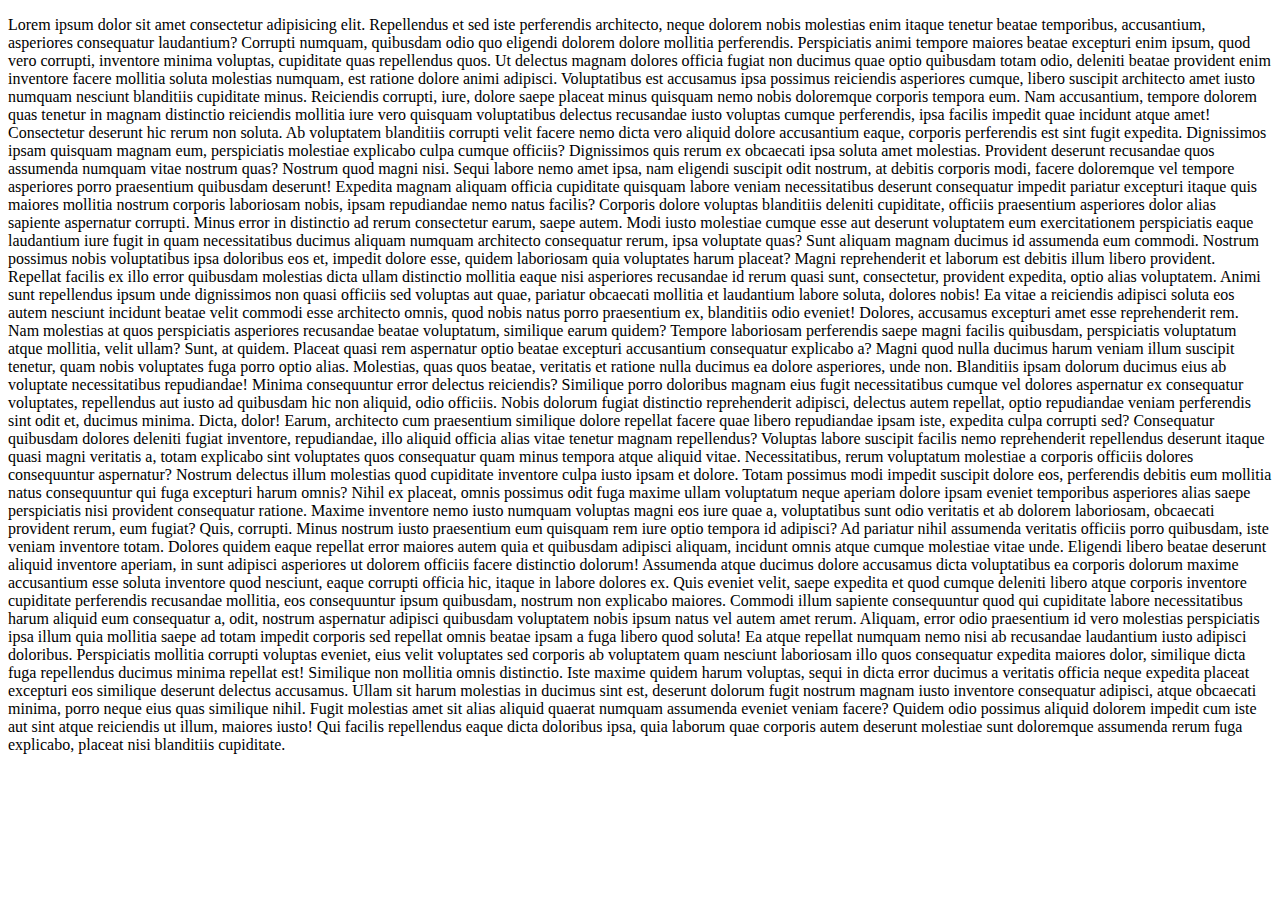
==== food.html @ bcfc35cd "first comit" ====
<!DOCTYPE html>
<html lang="en">
<head>
    <meta charset="UTF-8">
    <meta http-equiv="X-UA-Compatible" content="IE=edge">
    <meta name="viewport" content="width=device-width, initial-scale=1.0">
    <title>food website</title>
</head>
<body>
    <p>Lorem ipsum dolor sit amet consectetur adipisicing elit. Repellendus et sed iste perferendis architecto, neque dolorem nobis molestias enim itaque tenetur beatae temporibus, accusantium, asperiores consequatur laudantium? Corrupti numquam, quibusdam odio quo eligendi dolorem dolore mollitia perferendis. Perspiciatis animi tempore maiores beatae excepturi enim ipsum, quod vero corrupti, inventore minima voluptas, cupiditate quas repellendus quos. Ut delectus magnam dolores officia fugiat non ducimus quae optio quibusdam totam odio, deleniti beatae provident enim inventore facere mollitia soluta molestias numquam, est ratione dolore animi adipisci. Voluptatibus est accusamus ipsa possimus reiciendis asperiores cumque, libero suscipit architecto amet iusto numquam nesciunt blanditiis cupiditate minus. Reiciendis corrupti, iure, dolore saepe placeat minus quisquam nemo nobis doloremque corporis tempora eum. Nam accusantium, tempore dolorem quas tenetur in magnam distinctio reiciendis mollitia iure vero quisquam voluptatibus delectus recusandae iusto voluptas cumque perferendis, ipsa facilis impedit quae incidunt atque amet! Consectetur deserunt hic rerum non soluta. Ab voluptatem blanditiis corrupti velit facere nemo dicta vero aliquid dolore accusantium eaque, corporis perferendis est sint fugit expedita. Dignissimos ipsam quisquam magnam eum, perspiciatis molestiae explicabo culpa cumque officiis? Dignissimos quis rerum ex obcaecati ipsa soluta amet molestias. Provident deserunt recusandae quos assumenda numquam vitae nostrum quas? Nostrum quod magni nisi. Sequi labore nemo amet ipsa, nam eligendi suscipit odit nostrum, at debitis corporis modi, facere doloremque vel tempore asperiores porro praesentium quibusdam deserunt! Expedita magnam aliquam officia cupiditate quisquam labore veniam necessitatibus deserunt consequatur impedit pariatur excepturi itaque quis maiores mollitia nostrum corporis laboriosam nobis, ipsam repudiandae nemo natus facilis? Corporis dolore voluptas blanditiis deleniti cupiditate, officiis praesentium asperiores dolor alias sapiente aspernatur corrupti. Minus error in distinctio ad rerum consectetur earum, saepe autem. Modi iusto molestiae cumque esse aut deserunt voluptatem eum exercitationem perspiciatis eaque laudantium iure fugit in quam necessitatibus ducimus aliquam numquam architecto consequatur rerum, ipsa voluptate quas? Sunt aliquam magnam ducimus id assumenda eum commodi. Nostrum possimus nobis voluptatibus ipsa doloribus eos et, impedit dolore esse, quidem laboriosam quia voluptates harum placeat? Magni reprehenderit et laborum est debitis illum libero provident. Repellat facilis ex illo error quibusdam molestias dicta ullam distinctio mollitia eaque nisi asperiores recusandae id rerum quasi sunt, consectetur, provident expedita, optio alias voluptatem. Animi sunt repellendus ipsum unde dignissimos non quasi officiis sed voluptas aut quae, pariatur obcaecati mollitia et laudantium labore soluta, dolores nobis! Ea vitae a reiciendis adipisci soluta eos autem nesciunt incidunt beatae velit commodi esse architecto omnis, quod nobis natus porro praesentium ex, blanditiis odio eveniet! Dolores, accusamus excepturi amet esse reprehenderit rem. Nam molestias at quos perspiciatis asperiores recusandae beatae voluptatum, similique earum quidem? Tempore laboriosam perferendis saepe magni facilis quibusdam, perspiciatis voluptatum atque mollitia, velit ullam? Sunt, at quidem. Placeat quasi rem aspernatur optio beatae excepturi accusantium consequatur explicabo a? Magni quod nulla ducimus harum veniam illum suscipit tenetur, quam nobis voluptates fuga porro optio alias. Molestias, quas quos beatae, veritatis et ratione nulla ducimus ea dolore asperiores, unde non. Blanditiis ipsam dolorum ducimus eius ab voluptate necessitatibus repudiandae! Minima consequuntur error delectus reiciendis? Similique porro doloribus magnam eius fugit necessitatibus cumque vel dolores aspernatur ex consequatur voluptates, repellendus aut iusto ad quibusdam hic non aliquid, odio officiis. Nobis dolorum fugiat distinctio reprehenderit adipisci, delectus autem repellat, optio repudiandae veniam perferendis sint odit et, ducimus minima. Dicta, dolor! Earum, architecto cum praesentium similique dolore repellat facere quae libero repudiandae ipsam iste, expedita culpa corrupti sed? Consequatur quibusdam dolores deleniti fugiat inventore, repudiandae, illo aliquid officia alias vitae tenetur magnam repellendus? Voluptas labore suscipit facilis nemo reprehenderit repellendus deserunt itaque quasi magni veritatis a, totam explicabo sint voluptates quos consequatur quam minus tempora atque aliquid vitae. Necessitatibus, rerum voluptatum molestiae a corporis officiis dolores consequuntur aspernatur? Nostrum delectus illum molestias quod cupiditate inventore culpa iusto ipsam et dolore. Totam possimus modi impedit suscipit dolore eos, perferendis debitis eum mollitia natus consequuntur qui fuga excepturi harum omnis? Nihil ex placeat, omnis possimus odit fuga maxime ullam voluptatum neque aperiam dolore ipsam eveniet temporibus asperiores alias saepe perspiciatis nisi provident consequatur ratione. Maxime inventore nemo iusto numquam voluptas magni eos iure quae a, voluptatibus sunt odio veritatis et ab dolorem laboriosam, obcaecati provident rerum, eum fugiat? Quis, corrupti. Minus nostrum iusto praesentium eum quisquam rem iure optio tempora id adipisci? Ad pariatur nihil assumenda veritatis officiis porro quibusdam, iste veniam inventore totam. Dolores quidem eaque repellat error maiores autem quia et quibusdam adipisci aliquam, incidunt omnis atque cumque molestiae vitae unde. Eligendi libero beatae deserunt aliquid inventore aperiam, in sunt adipisci asperiores ut dolorem officiis facere distinctio dolorum! Assumenda atque ducimus dolore accusamus dicta voluptatibus ea corporis dolorum maxime accusantium esse soluta inventore quod nesciunt, eaque corrupti officia hic, itaque in labore dolores ex. Quis eveniet velit, saepe expedita et quod cumque deleniti libero atque corporis inventore cupiditate perferendis recusandae mollitia, eos consequuntur ipsum quibusdam, nostrum non explicabo maiores. Commodi illum sapiente consequuntur quod qui cupiditate labore necessitatibus harum aliquid eum consequatur a, odit, nostrum aspernatur adipisci quibusdam voluptatem nobis ipsum natus vel autem amet rerum. Aliquam, error odio praesentium id vero molestias perspiciatis ipsa illum quia mollitia saepe ad totam impedit corporis sed repellat omnis beatae ipsam a fuga libero quod soluta! Ea atque repellat numquam nemo nisi ab recusandae laudantium iusto adipisci doloribus. Perspiciatis mollitia corrupti voluptas eveniet, eius velit voluptates sed corporis ab voluptatem quam nesciunt laboriosam illo quos consequatur expedita maiores dolor, similique dicta fuga repellendus ducimus minima repellat est! Similique non mollitia omnis distinctio. Iste maxime quidem harum voluptas, sequi in dicta error ducimus a veritatis officia neque expedita placeat excepturi eos similique deserunt delectus accusamus. Ullam sit harum molestias in ducimus sint est, deserunt dolorum fugit nostrum magnam iusto inventore consequatur adipisci, atque obcaecati minima, porro neque eius quas similique nihil. Fugit molestias amet sit alias aliquid quaerat numquam assumenda eveniet veniam facere? Quidem odio possimus aliquid dolorem impedit cum iste aut sint atque reiciendis ut illum, maiores iusto! Qui facilis repellendus eaque dicta doloribus ipsa, quia laborum quae corporis autem deserunt molestiae sunt doloremque assumenda rerum fuga explicabo, placeat nisi blanditiis cupiditate.</p>
</body>
</html>
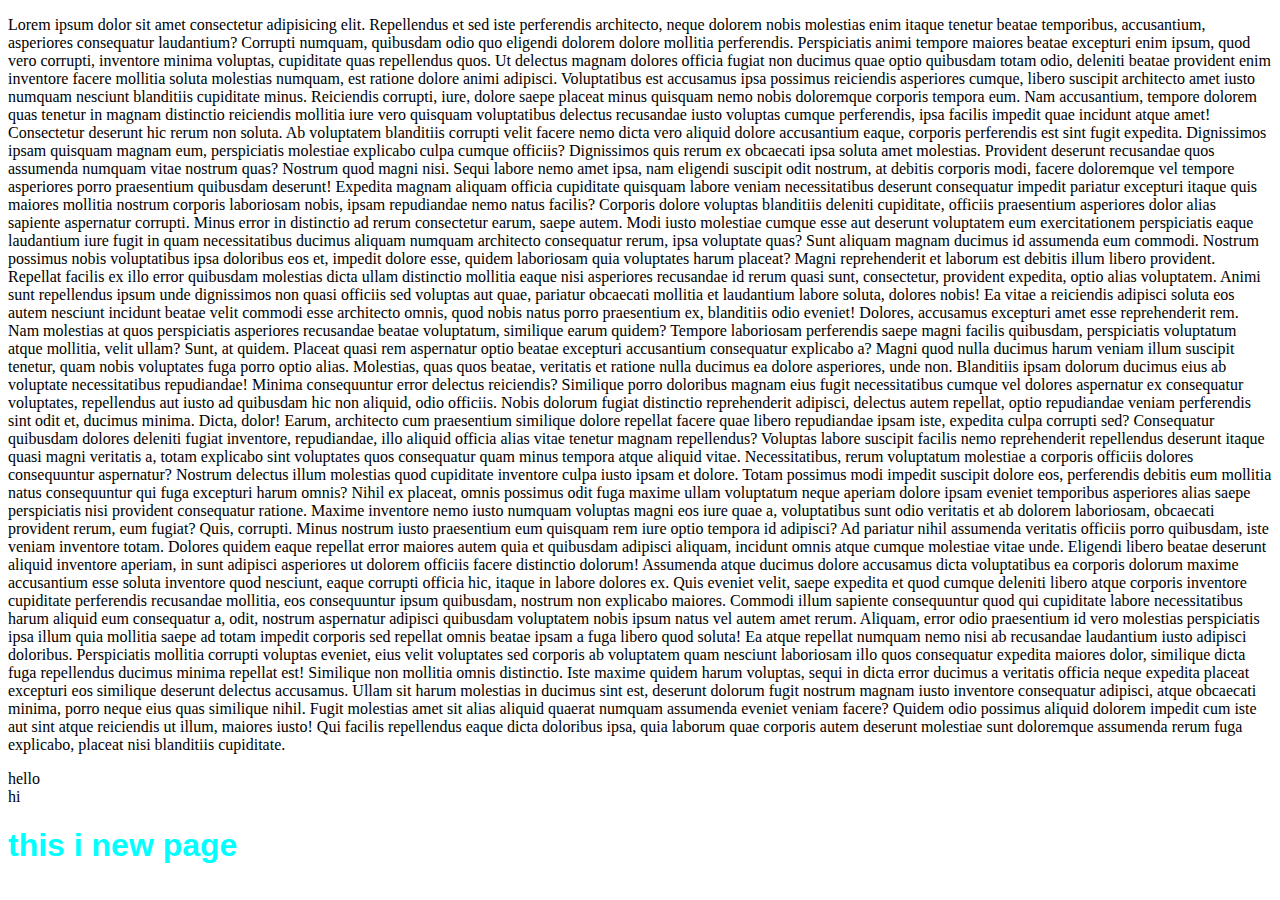
==== commit 7f4cab66: "hello" ====
--- a/food.html
+++ b/food.html
@@ -5,8 +5,15 @@
     <meta http-equiv="X-UA-Compatible" content="IE=edge">
     <meta name="viewport" content="width=device-width, initial-scale=1.0">
     <title>food website</title>
+    <link rel="stylesheet" href="style.css">
 </head>
 <body>
+    <title>this is my new tittle</title>
     <p>Lorem ipsum dolor sit amet consectetur adipisicing elit. Repellendus et sed iste perferendis architecto, neque dolorem nobis molestias enim itaque tenetur beatae temporibus, accusantium, asperiores consequatur laudantium? Corrupti numquam, quibusdam odio quo eligendi dolorem dolore mollitia perferendis. Perspiciatis animi tempore maiores beatae excepturi enim ipsum, quod vero corrupti, inventore minima voluptas, cupiditate quas repellendus quos. Ut delectus magnam dolores officia fugiat non ducimus quae optio quibusdam totam odio, deleniti beatae provident enim inventore facere mollitia soluta molestias numquam, est ratione dolore animi adipisci. Voluptatibus est accusamus ipsa possimus reiciendis asperiores cumque, libero suscipit architecto amet iusto numquam nesciunt blanditiis cupiditate minus. Reiciendis corrupti, iure, dolore saepe placeat minus quisquam nemo nobis doloremque corporis tempora eum. Nam accusantium, tempore dolorem quas tenetur in magnam distinctio reiciendis mollitia iure vero quisquam voluptatibus delectus recusandae iusto voluptas cumque perferendis, ipsa facilis impedit quae incidunt atque amet! Consectetur deserunt hic rerum non soluta. Ab voluptatem blanditiis corrupti velit facere nemo dicta vero aliquid dolore accusantium eaque, corporis perferendis est sint fugit expedita. Dignissimos ipsam quisquam magnam eum, perspiciatis molestiae explicabo culpa cumque officiis? Dignissimos quis rerum ex obcaecati ipsa soluta amet molestias. Provident deserunt recusandae quos assumenda numquam vitae nostrum quas? Nostrum quod magni nisi. Sequi labore nemo amet ipsa, nam eligendi suscipit odit nostrum, at debitis corporis modi, facere doloremque vel tempore asperiores porro praesentium quibusdam deserunt! Expedita magnam aliquam officia cupiditate quisquam labore veniam necessitatibus deserunt consequatur impedit pariatur excepturi itaque quis maiores mollitia nostrum corporis laboriosam nobis, ipsam repudiandae nemo natus facilis? Corporis dolore voluptas blanditiis deleniti cupiditate, officiis praesentium asperiores dolor alias sapiente aspernatur corrupti. Minus error in distinctio ad rerum consectetur earum, saepe autem. Modi iusto molestiae cumque esse aut deserunt voluptatem eum exercitationem perspiciatis eaque laudantium iure fugit in quam necessitatibus ducimus aliquam numquam architecto consequatur rerum, ipsa voluptate quas? Sunt aliquam magnam ducimus id assumenda eum commodi. Nostrum possimus nobis voluptatibus ipsa doloribus eos et, impedit dolore esse, quidem laboriosam quia voluptates harum placeat? Magni reprehenderit et laborum est debitis illum libero provident. Repellat facilis ex illo error quibusdam molestias dicta ullam distinctio mollitia eaque nisi asperiores recusandae id rerum quasi sunt, consectetur, provident expedita, optio alias voluptatem. Animi sunt repellendus ipsum unde dignissimos non quasi officiis sed voluptas aut quae, pariatur obcaecati mollitia et laudantium labore soluta, dolores nobis! Ea vitae a reiciendis adipisci soluta eos autem nesciunt incidunt beatae velit commodi esse architecto omnis, quod nobis natus porro praesentium ex, blanditiis odio eveniet! Dolores, accusamus excepturi amet esse reprehenderit rem. Nam molestias at quos perspiciatis asperiores recusandae beatae voluptatum, similique earum quidem? Tempore laboriosam perferendis saepe magni facilis quibusdam, perspiciatis voluptatum atque mollitia, velit ullam? Sunt, at quidem. Placeat quasi rem aspernatur optio beatae excepturi accusantium consequatur explicabo a? Magni quod nulla ducimus harum veniam illum suscipit tenetur, quam nobis voluptates fuga porro optio alias. Molestias, quas quos beatae, veritatis et ratione nulla ducimus ea dolore asperiores, unde non. Blanditiis ipsam dolorum ducimus eius ab voluptate necessitatibus repudiandae! Minima consequuntur error delectus reiciendis? Similique porro doloribus magnam eius fugit necessitatibus cumque vel dolores aspernatur ex consequatur voluptates, repellendus aut iusto ad quibusdam hic non aliquid, odio officiis. Nobis dolorum fugiat distinctio reprehenderit adipisci, delectus autem repellat, optio repudiandae veniam perferendis sint odit et, ducimus minima. Dicta, dolor! Earum, architecto cum praesentium similique dolore repellat facere quae libero repudiandae ipsam iste, expedita culpa corrupti sed? Consequatur quibusdam dolores deleniti fugiat inventore, repudiandae, illo aliquid officia alias vitae tenetur magnam repellendus? Voluptas labore suscipit facilis nemo reprehenderit repellendus deserunt itaque quasi magni veritatis a, totam explicabo sint voluptates quos consequatur quam minus tempora atque aliquid vitae. Necessitatibus, rerum voluptatum molestiae a corporis officiis dolores consequuntur aspernatur? Nostrum delectus illum molestias quod cupiditate inventore culpa iusto ipsam et dolore. Totam possimus modi impedit suscipit dolore eos, perferendis debitis eum mollitia natus consequuntur qui fuga excepturi harum omnis? Nihil ex placeat, omnis possimus odit fuga maxime ullam voluptatum neque aperiam dolore ipsam eveniet temporibus asperiores alias saepe perspiciatis nisi provident consequatur ratione. Maxime inventore nemo iusto numquam voluptas magni eos iure quae a, voluptatibus sunt odio veritatis et ab dolorem laboriosam, obcaecati provident rerum, eum fugiat? Quis, corrupti. Minus nostrum iusto praesentium eum quisquam rem iure optio tempora id adipisci? Ad pariatur nihil assumenda veritatis officiis porro quibusdam, iste veniam inventore totam. Dolores quidem eaque repellat error maiores autem quia et quibusdam adipisci aliquam, incidunt omnis atque cumque molestiae vitae unde. Eligendi libero beatae deserunt aliquid inventore aperiam, in sunt adipisci asperiores ut dolorem officiis facere distinctio dolorum! Assumenda atque ducimus dolore accusamus dicta voluptatibus ea corporis dolorum maxime accusantium esse soluta inventore quod nesciunt, eaque corrupti officia hic, itaque in labore dolores ex. Quis eveniet velit, saepe expedita et quod cumque deleniti libero atque corporis inventore cupiditate perferendis recusandae mollitia, eos consequuntur ipsum quibusdam, nostrum non explicabo maiores. Commodi illum sapiente consequuntur quod qui cupiditate labore necessitatibus harum aliquid eum consequatur a, odit, nostrum aspernatur adipisci quibusdam voluptatem nobis ipsum natus vel autem amet rerum. Aliquam, error odio praesentium id vero molestias perspiciatis ipsa illum quia mollitia saepe ad totam impedit corporis sed repellat omnis beatae ipsam a fuga libero quod soluta! Ea atque repellat numquam nemo nisi ab recusandae laudantium iusto adipisci doloribus. Perspiciatis mollitia corrupti voluptas eveniet, eius velit voluptates sed corporis ab voluptatem quam nesciunt laboriosam illo quos consequatur expedita maiores dolor, similique dicta fuga repellendus ducimus minima repellat est! Similique non mollitia omnis distinctio. Iste maxime quidem harum voluptas, sequi in dicta error ducimus a veritatis officia neque expedita placeat excepturi eos similique deserunt delectus accusamus. Ullam sit harum molestias in ducimus sint est, deserunt dolorum fugit nostrum magnam iusto inventore consequatur adipisci, atque obcaecati minima, porro neque eius quas similique nihil. Fugit molestias amet sit alias aliquid quaerat numquam assumenda eveniet veniam facere? Quidem odio possimus aliquid dolorem impedit cum iste aut sint atque reiciendis ut illum, maiores iusto! Qui facilis repellendus eaque dicta doloribus ipsa, quia laborum quae corporis autem deserunt molestiae sunt doloremque assumenda rerum fuga explicabo, placeat nisi blanditiis cupiditate.</p>
+    <li>hello</li>
+    <li>hi
+
+    </li>
+    <h1>this i new page</h1>
 </body>
 </html>--- a/style.css
+++ b/style.css
@@ -0,0 +1,4 @@
+h1{
+    color: aqua;
+    font-family: 'Gill Sans', 'Gill Sans MT', Calibri, 'Trebuchet MS', sans-serif;
+}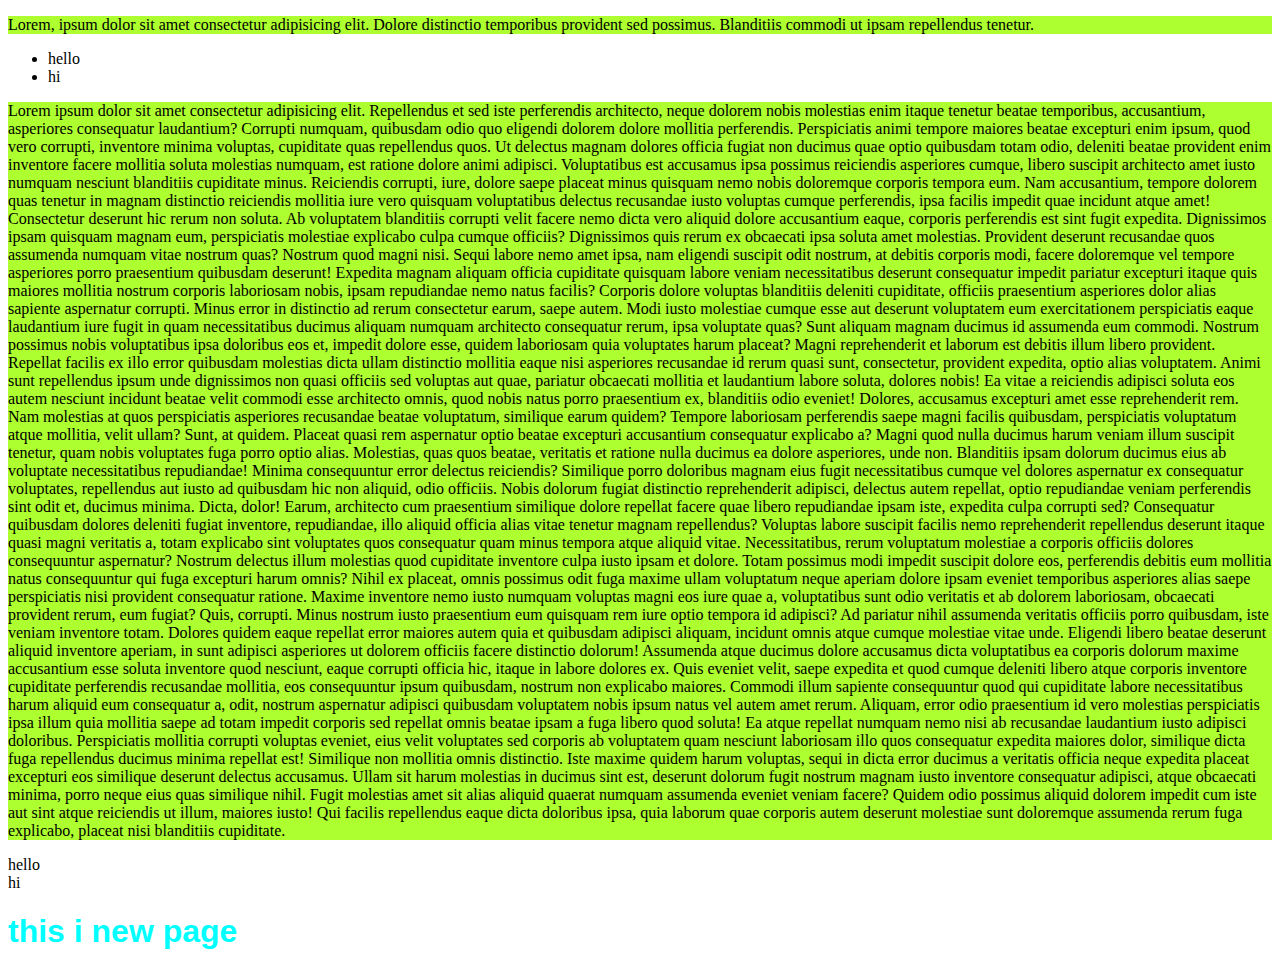
==== commit 0a19d64e: "second cn" ====
--- a/food.html
+++ b/food.html
@@ -9,6 +9,9 @@
 </head>
 <body>
     <title>this is my new tittle</title>
+    <P>Lorem, ipsum dolor sit amet consectetur adipisicing elit. Dolore distinctio temporibus provident sed possimus. Blanditiis commodi ut ipsam repellendus tenetur.</P>
+    <ul><li>hello</li>
+    <li>hi</li></ul>
     <p>Lorem ipsum dolor sit amet consectetur adipisicing elit. Repellendus et sed iste perferendis architecto, neque dolorem nobis molestias enim itaque tenetur beatae temporibus, accusantium, asperiores consequatur laudantium? Corrupti numquam, quibusdam odio quo eligendi dolorem dolore mollitia perferendis. Perspiciatis animi tempore maiores beatae excepturi enim ipsum, quod vero corrupti, inventore minima voluptas, cupiditate quas repellendus quos. Ut delectus magnam dolores officia fugiat non ducimus quae optio quibusdam totam odio, deleniti beatae provident enim inventore facere mollitia soluta molestias numquam, est ratione dolore animi adipisci. Voluptatibus est accusamus ipsa possimus reiciendis asperiores cumque, libero suscipit architecto amet iusto numquam nesciunt blanditiis cupiditate minus. Reiciendis corrupti, iure, dolore saepe placeat minus quisquam nemo nobis doloremque corporis tempora eum. Nam accusantium, tempore dolorem quas tenetur in magnam distinctio reiciendis mollitia iure vero quisquam voluptatibus delectus recusandae iusto voluptas cumque perferendis, ipsa facilis impedit quae incidunt atque amet! Consectetur deserunt hic rerum non soluta. Ab voluptatem blanditiis corrupti velit facere nemo dicta vero aliquid dolore accusantium eaque, corporis perferendis est sint fugit expedita. Dignissimos ipsam quisquam magnam eum, perspiciatis molestiae explicabo culpa cumque officiis? Dignissimos quis rerum ex obcaecati ipsa soluta amet molestias. Provident deserunt recusandae quos assumenda numquam vitae nostrum quas? Nostrum quod magni nisi. Sequi labore nemo amet ipsa, nam eligendi suscipit odit nostrum, at debitis corporis modi, facere doloremque vel tempore asperiores porro praesentium quibusdam deserunt! Expedita magnam aliquam officia cupiditate quisquam labore veniam necessitatibus deserunt consequatur impedit pariatur excepturi itaque quis maiores mollitia nostrum corporis laboriosam nobis, ipsam repudiandae nemo natus facilis? Corporis dolore voluptas blanditiis deleniti cupiditate, officiis praesentium asperiores dolor alias sapiente aspernatur corrupti. Minus error in distinctio ad rerum consectetur earum, saepe autem. Modi iusto molestiae cumque esse aut deserunt voluptatem eum exercitationem perspiciatis eaque laudantium iure fugit in quam necessitatibus ducimus aliquam numquam architecto consequatur rerum, ipsa voluptate quas? Sunt aliquam magnam ducimus id assumenda eum commodi. Nostrum possimus nobis voluptatibus ipsa doloribus eos et, impedit dolore esse, quidem laboriosam quia voluptates harum placeat? Magni reprehenderit et laborum est debitis illum libero provident. Repellat facilis ex illo error quibusdam molestias dicta ullam distinctio mollitia eaque nisi asperiores recusandae id rerum quasi sunt, consectetur, provident expedita, optio alias voluptatem. Animi sunt repellendus ipsum unde dignissimos non quasi officiis sed voluptas aut quae, pariatur obcaecati mollitia et laudantium labore soluta, dolores nobis! Ea vitae a reiciendis adipisci soluta eos autem nesciunt incidunt beatae velit commodi esse architecto omnis, quod nobis natus porro praesentium ex, blanditiis odio eveniet! Dolores, accusamus excepturi amet esse reprehenderit rem. Nam molestias at quos perspiciatis asperiores recusandae beatae voluptatum, similique earum quidem? Tempore laboriosam perferendis saepe magni facilis quibusdam, perspiciatis voluptatum atque mollitia, velit ullam? Sunt, at quidem. Placeat quasi rem aspernatur optio beatae excepturi accusantium consequatur explicabo a? Magni quod nulla ducimus harum veniam illum suscipit tenetur, quam nobis voluptates fuga porro optio alias. Molestias, quas quos beatae, veritatis et ratione nulla ducimus ea dolore asperiores, unde non. Blanditiis ipsam dolorum ducimus eius ab voluptate necessitatibus repudiandae! Minima consequuntur error delectus reiciendis? Similique porro doloribus magnam eius fugit necessitatibus cumque vel dolores aspernatur ex consequatur voluptates, repellendus aut iusto ad quibusdam hic non aliquid, odio officiis. Nobis dolorum fugiat distinctio reprehenderit adipisci, delectus autem repellat, optio repudiandae veniam perferendis sint odit et, ducimus minima. Dicta, dolor! Earum, architecto cum praesentium similique dolore repellat facere quae libero repudiandae ipsam iste, expedita culpa corrupti sed? Consequatur quibusdam dolores deleniti fugiat inventore, repudiandae, illo aliquid officia alias vitae tenetur magnam repellendus? Voluptas labore suscipit facilis nemo reprehenderit repellendus deserunt itaque quasi magni veritatis a, totam explicabo sint voluptates quos consequatur quam minus tempora atque aliquid vitae. Necessitatibus, rerum voluptatum molestiae a corporis officiis dolores consequuntur aspernatur? Nostrum delectus illum molestias quod cupiditate inventore culpa iusto ipsam et dolore. Totam possimus modi impedit suscipit dolore eos, perferendis debitis eum mollitia natus consequuntur qui fuga excepturi harum omnis? Nihil ex placeat, omnis possimus odit fuga maxime ullam voluptatum neque aperiam dolore ipsam eveniet temporibus asperiores alias saepe perspiciatis nisi provident consequatur ratione. Maxime inventore nemo iusto numquam voluptas magni eos iure quae a, voluptatibus sunt odio veritatis et ab dolorem laboriosam, obcaecati provident rerum, eum fugiat? Quis, corrupti. Minus nostrum iusto praesentium eum quisquam rem iure optio tempora id adipisci? Ad pariatur nihil assumenda veritatis officiis porro quibusdam, iste veniam inventore totam. Dolores quidem eaque repellat error maiores autem quia et quibusdam adipisci aliquam, incidunt omnis atque cumque molestiae vitae unde. Eligendi libero beatae deserunt aliquid inventore aperiam, in sunt adipisci asperiores ut dolorem officiis facere distinctio dolorum! Assumenda atque ducimus dolore accusamus dicta voluptatibus ea corporis dolorum maxime accusantium esse soluta inventore quod nesciunt, eaque corrupti officia hic, itaque in labore dolores ex. Quis eveniet velit, saepe expedita et quod cumque deleniti libero atque corporis inventore cupiditate perferendis recusandae mollitia, eos consequuntur ipsum quibusdam, nostrum non explicabo maiores. Commodi illum sapiente consequuntur quod qui cupiditate labore necessitatibus harum aliquid eum consequatur a, odit, nostrum aspernatur adipisci quibusdam voluptatem nobis ipsum natus vel autem amet rerum. Aliquam, error odio praesentium id vero molestias perspiciatis ipsa illum quia mollitia saepe ad totam impedit corporis sed repellat omnis beatae ipsam a fuga libero quod soluta! Ea atque repellat numquam nemo nisi ab recusandae laudantium iusto adipisci doloribus. Perspiciatis mollitia corrupti voluptas eveniet, eius velit voluptates sed corporis ab voluptatem quam nesciunt laboriosam illo quos consequatur expedita maiores dolor, similique dicta fuga repellendus ducimus minima repellat est! Similique non mollitia omnis distinctio. Iste maxime quidem harum voluptas, sequi in dicta error ducimus a veritatis officia neque expedita placeat excepturi eos similique deserunt delectus accusamus. Ullam sit harum molestias in ducimus sint est, deserunt dolorum fugit nostrum magnam iusto inventore consequatur adipisci, atque obcaecati minima, porro neque eius quas similique nihil. Fugit molestias amet sit alias aliquid quaerat numquam assumenda eveniet veniam facere? Quidem odio possimus aliquid dolorem impedit cum iste aut sint atque reiciendis ut illum, maiores iusto! Qui facilis repellendus eaque dicta doloribus ipsa, quia laborum quae corporis autem deserunt molestiae sunt doloremque assumenda rerum fuga explicabo, placeat nisi blanditiis cupiditate.</p>
     <li>hello</li>
     <li>hi
--- a/style.css
+++ b/style.css
@@ -1,4 +1,7 @@
 h1{
     color: aqua;
     font-family: 'Gill Sans', 'Gill Sans MT', Calibri, 'Trebuchet MS', sans-serif;
+}
+p{
+    background-color:greenyellow ;
 }